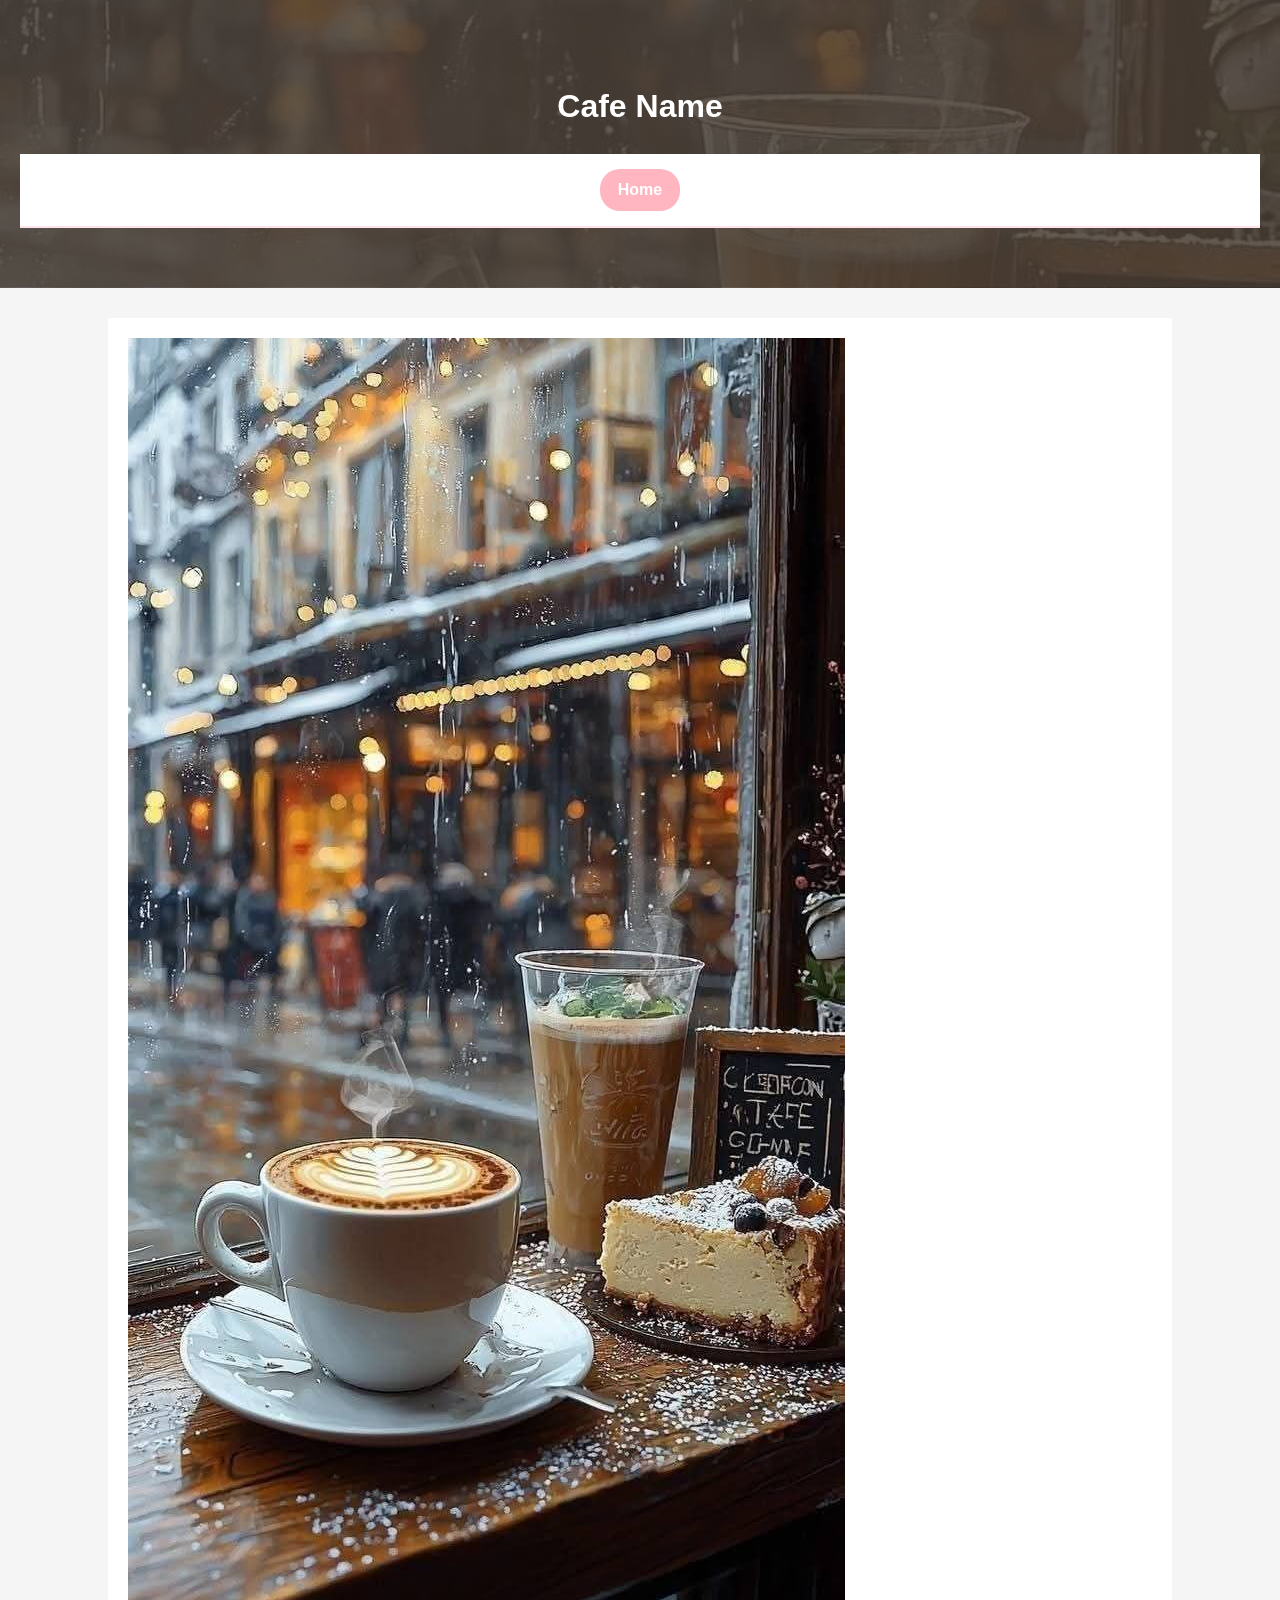
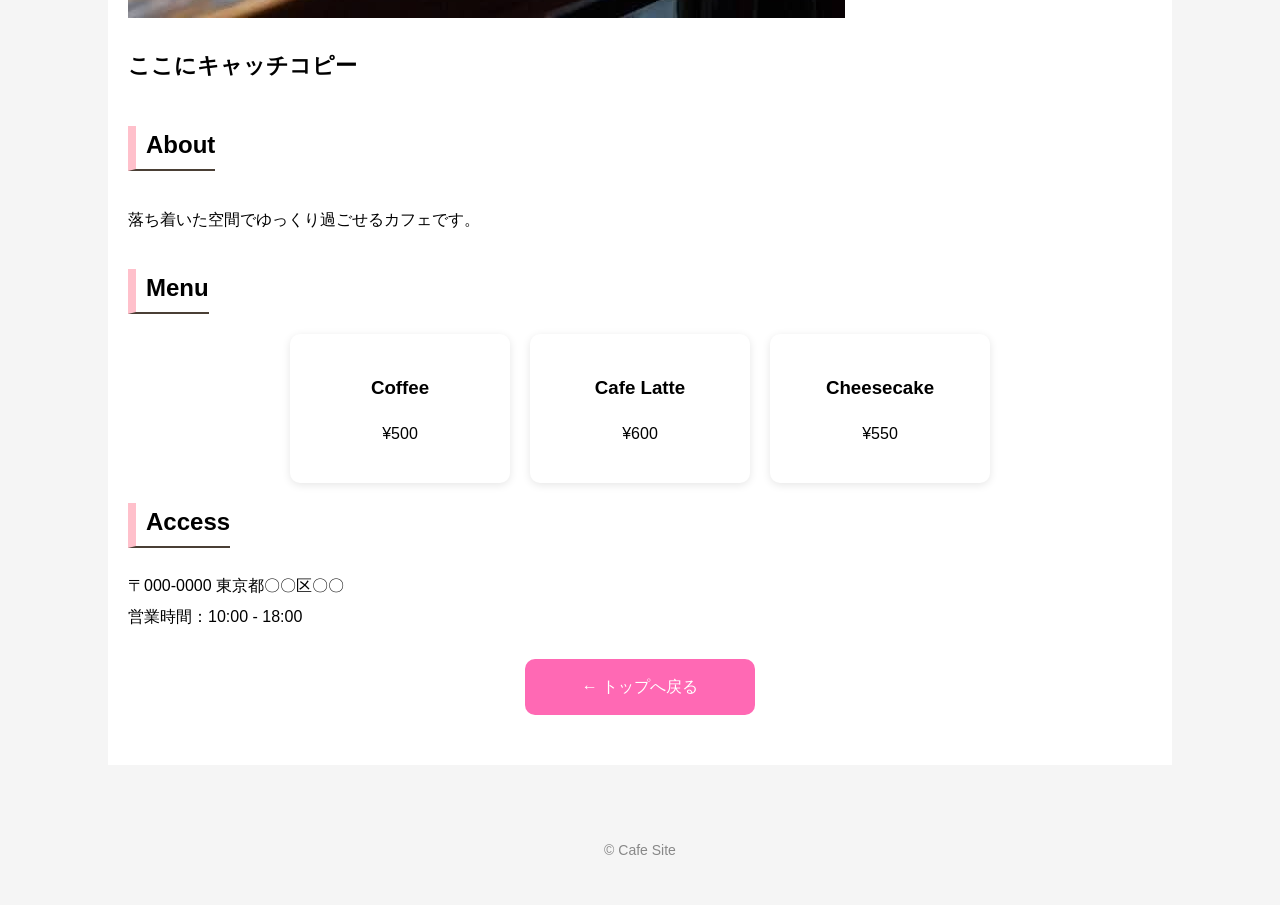
==== cafe.html @ 048ad30e "first commit" ====
<!DOCTYPE html>
<html lang="ja">
<head>
  <meta charset="UTF-8">
  <meta name="viewport" content="width=device-width, initial-scale=1.0">
  <title>Cafe Site</title>
  <link rel="stylesheet" href="css/style.css">
</head>

<body class="cafe">

<header>
  <h1>Cafe Name</h1>
  <nav>
    <a href="index.html">Home</a>
  </nav>
</header>

<main>

  <section id="hero">
    <img src="images/cafe.jpg" alt="カフェの写真">
    <p>ここにキャッチコピー</p>
  </section>

  <section id="about">
    <h2>About</h2>
    <p>落ち着いた空間でゆっくり過ごせるカフェです。</p>
  </section>

  <section id="menu">
  <h2>Menu</h2>

  <div class="menu-container">

    <div class="menu-card">
      <h3>Coffee</h3>
      <p>¥500</p>
    </div>

    <div class="menu-card">
      <h3>Cafe Latte</h3>
      <p>¥600</p>
    </div>

    <div class="menu-card">
      <h3>Cheesecake</h3>
      <p>¥550</p>
    </div>

  </div>
</section>

  <section id="access">
    <h2>Access</h2>
    <p>〒000-0000 東京都〇〇区〇〇</p>
    <p>営業時間：10:00 - 18:00</p>
  </section>

  <a href="index.html" class="back-btn">← トップへ戻る</a>

</main>

<footer>
  <p>© Cafe Site</p>
</footer>

</body>
</html>
---- css/style.css ----
/* 全体設定 */
html {
  scroll-behavior: smooth;
}

body {
  background-color: #f5f5f5;
  font-family: sans-serif;
  margin: 0;
}

header {
  background-color: pink;
  color: white;
  text-align: center;
  padding: 30px;
}

main {
  background-color: white;
  width: 80%;
  margin: 30px auto;
  padding: 20px;
}

h2 {
  border-left: 8px solid pink;
  padding-left: 10px;
}

footer {
  text-align: center;
  padding: 20px;
  color: gray;
}

/* プロフィール画像 */
.profile-img {
  width: 200px;
  height: 200px;
  border-radius: 50%;
  object-fit: cover;
}

/* ナビ */
nav {
  text-align: center;
}

nav a {
  display: inline-block;
  margin: 10px;
}

/* スキル */
ul {
  list-style: none;
  padding: 0;
  text-align: center;
}

li {
  display: inline-block;
  border: 1px solid #ccc;
  padding: 10px 20px;
  margin: 10px;
  border-radius: 10px;
}

/* ===== Works ===== */
#works {
  padding: 80px 20px;
  text-align: center;
}

.works-container {
  display: flex;
  justify-content: center;
  gap: 30px;
  flex-wrap: wrap;
}

.work-card {
  width: 300px;
  border: 1px solid #ccc;
  padding: 20px;
  border-radius: 10px;
  background: white;
}

.work-card img {
  width: 200px;
  height: 200px;
  border-radius: 50%;
  object-fit: cover;
}

/* ===== ナビを可愛く ===== */

nav {
  background: white;
  padding: 15px;
  border-bottom: 2px solid #ffe4ec;
}

nav a {
  display: inline-block;
  margin: 0 15px;
  padding: 8px 18px;
  background: #ffb6c1;
  color: white;
  text-decoration: none;
  border-radius: 20px;
  font-weight: bold;
  transition: 0.3s;
}

/* ホバー効果（超大事✨） */
nav a:hover {
  background: hotpink;
  transform: translateY(-2px);
}

.work-card a {
  text-decoration: none;
  color: black;
  display: block;
}

.work-card:hover {
  transform: translateY(-5px);
  transition: 0.3s;
}

.back-btn {
  display: block;
  width: 200px;
  margin: 30px auto;
  padding: 15px;
  background-color:hotpink;
  color: white;
  text-align: center;
  text-decoration: none;
  border-radius: 10px;
}

.work-card {
  transition: 0.3s;
}

.work-card:hover {
  transform: translateY(-8px);
  box-shadow: 0 10px 25px rgba(0,0,0,0.15);
}

.detail-img{
  width: 80%;
  max-width: 500px;
  border-radius: 10px;
  margin: 20px 0;
}

.skill-list li{
  display:inline-block;
  margin:10px;
  padding:10px 20px;
  border:1px solid #ccc;
  border-radius:20px;
}

footer{
  text-align:center;
  padding:30px;
  color:#888;
  font-size:14px;
}

header p{
  margin-top:10px;
  font-size:18px;
}

/* カフェ全体の余白と見た目を整える */
main {
  background: #fff;
}

/* セクションの見出しを整える */
h2 {
  border-bottom: 2px solid #4a3f35;
  padding-bottom: 5px;
  display: inline-block;
}

/* アクセスを少し見やすく */
#access p {
  margin: 5px 0;
}

#hero p {
  font-size: 1.4rem;
  font-weight: bold;
}

header nav {
  margin-top: 10px;
}

header nav a:hover {
  text-decoration: underline;
}

/* 横並びレイアウト */
.menu-container {
  display: flex;
  gap: 20px;
  justify-content: center;
  flex-wrap: wrap;
}

/* カード本体 */
.menu-card {
  background: white;
  width: 180px;
  padding: 20px;
  text-align: center;
  border-radius: 10px;
  box-shadow: 0 2px 8px rgba(0,0,0,0.1);
  transition: 0.2s;
}

/* ホバーでちょい浮く */
.menu-card:hover {
  transform: translateY(-5px);
}

.cafe header {
  background: linear-gradient(
    rgba(74, 63, 53, 0.85),
    rgba(74, 63, 53, 0.85)
  ),
  url("../images/cafe.jpg");
  background-size: cover;
  background-position: center;
  color: white;
  padding: 60px 20px;
}

body {
  margin: 0;
  font-family: Arial, sans-serif;
  line-height: 1.6;
}

.index h1 {
  font-size: 2rem;
  text-align: center;
  margin: 20px 0;
}

.index h2 {
  text-align: center;
  margin-bottom: 30px;
}

.index .card-container {
  display: flex;
  flex-wrap: wrap;
  gap: 20px;
  justify-content: center;
  max-width: 1000px;
  margin: 0 auto;
}

.portfolio main {
  max-width: 900px;
  margin: 0 auto;
  padding: 40px 20px;
}

.portfolio h1 {
  text-align: center;
  margin: 30px 0;
  font-size: 2rem;
}

.portfolio h2 {
  margin-top: 40px;
  border-left: 5px solid #4a3f35;
  padding-left: 10px;
}

.portfolio p,
.portfolio li {
  line-height: 1.8;
}

.portfolio .detail-img {
  width: 300px;
  max-width: 100%;
  display: block;
  margin: 20px auto;
  border-radius: 12px;
  box-shadow: 0 2px 10px rgba(0,0,0,0.15);
}

.portfolio header{
  background-color:mediumturquoise;
  color: white;
  text-align: center;
  padding: 30px;
}

.portfolio .back-btn {
  display: block;
  width: 200px;
  margin: 30px auto;
  padding: 15px;
  background-color:mediumturquoise;
  color: white;
  text-align: center;
  text-decoration: none;
  border-radius: 10px;
}

@media (max-width: 600px) {
  main {
    width: 95%;
  }

  .work-card {
    width: 100%;
  }
}
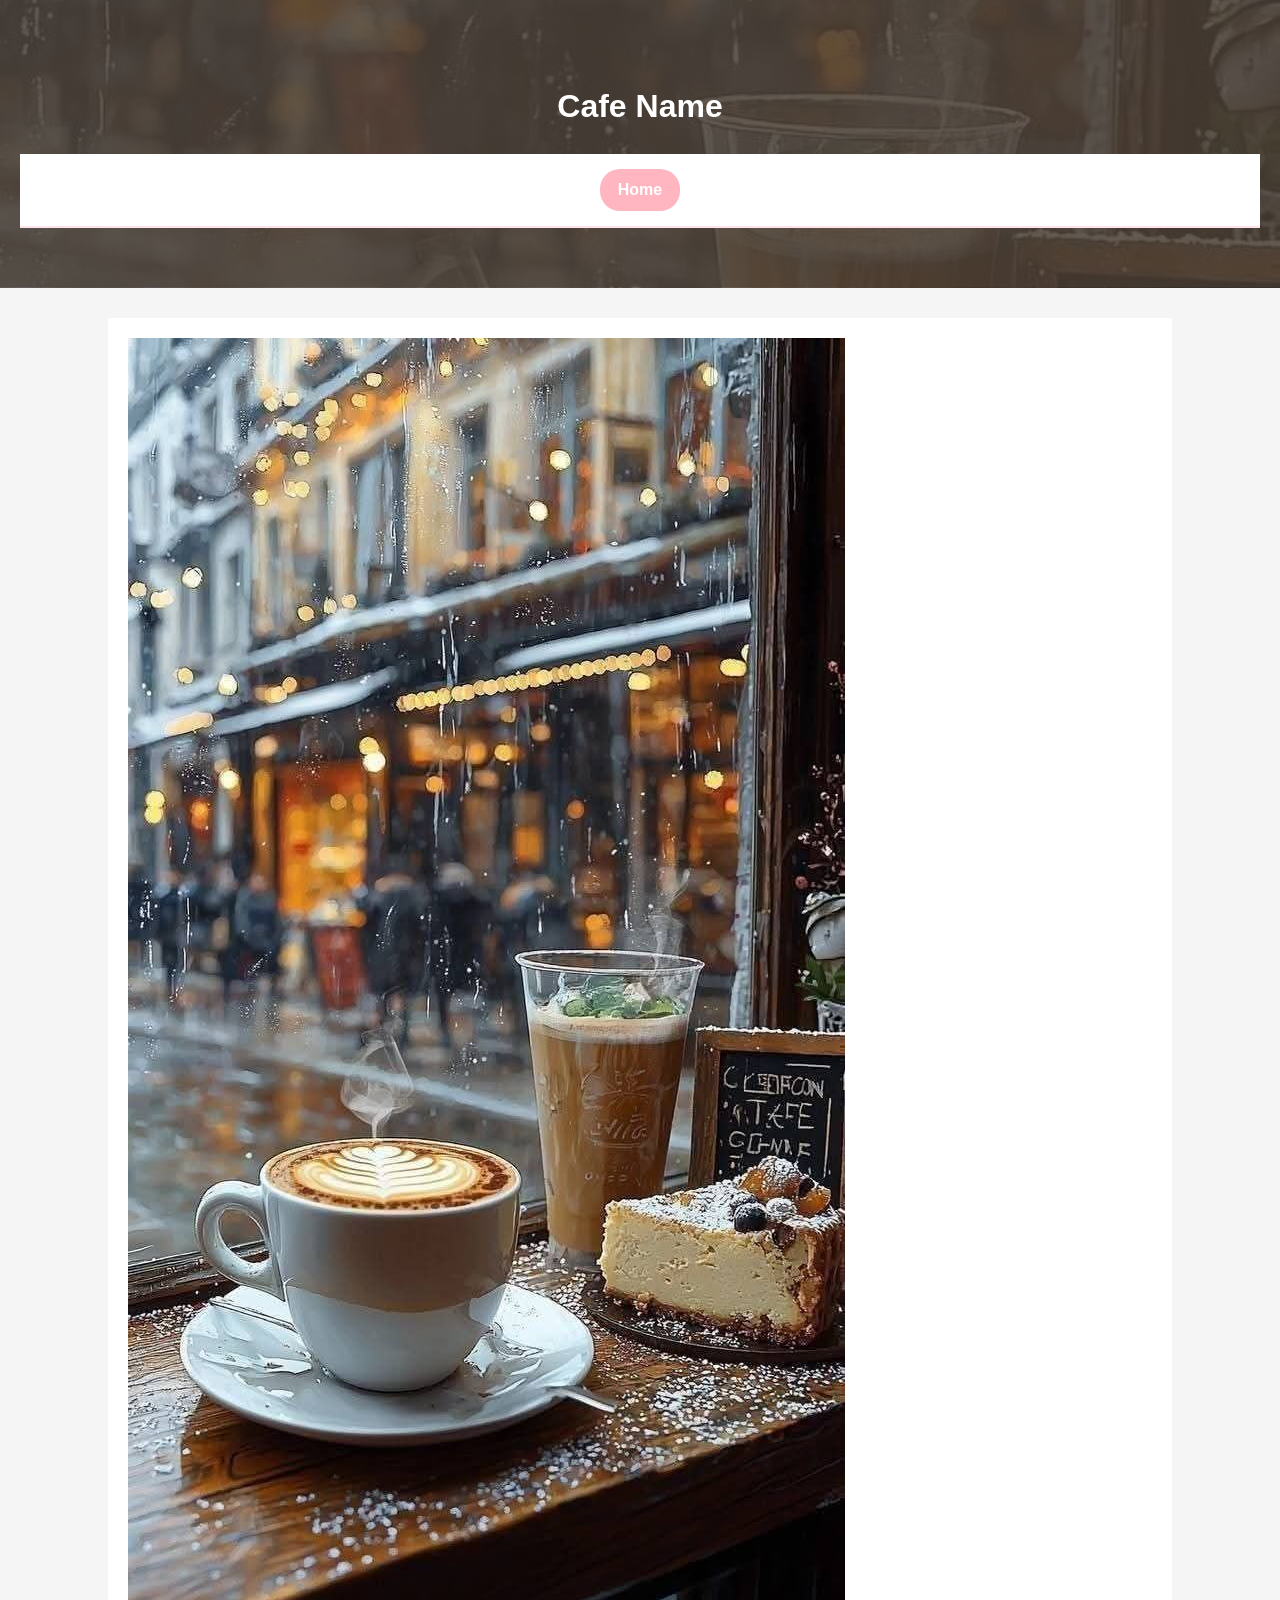
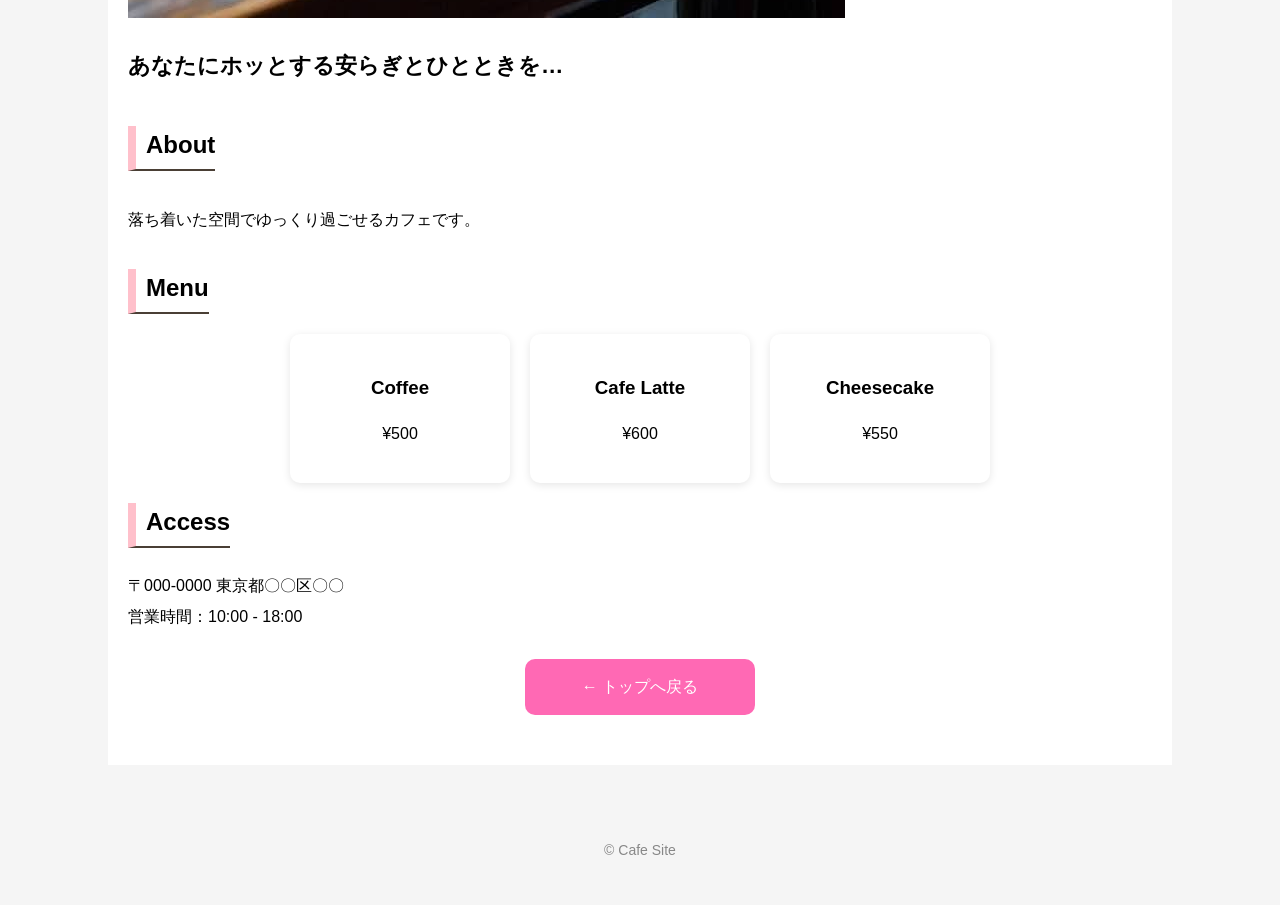
==== commit 609a2833: "first commit" ====
--- a/cafe.html
+++ b/cafe.html
@@ -20,7 +20,7 @@
 
   <section id="hero">
     <img src="images/cafe.jpg" alt="カフェの写真">
-    <p>ここにキャッチコピー</p>
+    <p>あなたにホッとする安らぎとひとときを…</p>
   </section>
 
   <section id="about">
--- a/css/style.css
+++ b/css/style.css
@@ -323,13 +323,31 @@
   border-radius: 10px;
 }
 
-@media (max-width: 600px) {
+@media (max-width: 480px) {
+  nav {
+    display: flex;
+    flex-direction: column;
+    align-items: center;
+    gap: 10px;
+  }
+}
+
+@media (max-width: 480px) {
   main {
     width: 95%;
+    padding: 15px;
   }
-
-  .work-card {
-    width: 100%;
+}
+
+@media (max-width: 480px) {
+  .cafe-img {
+    width: 80%;
+    max-width: 200px;
+    display: block;
+    margin: 0 auto;
   }
 }
 
+
+
+
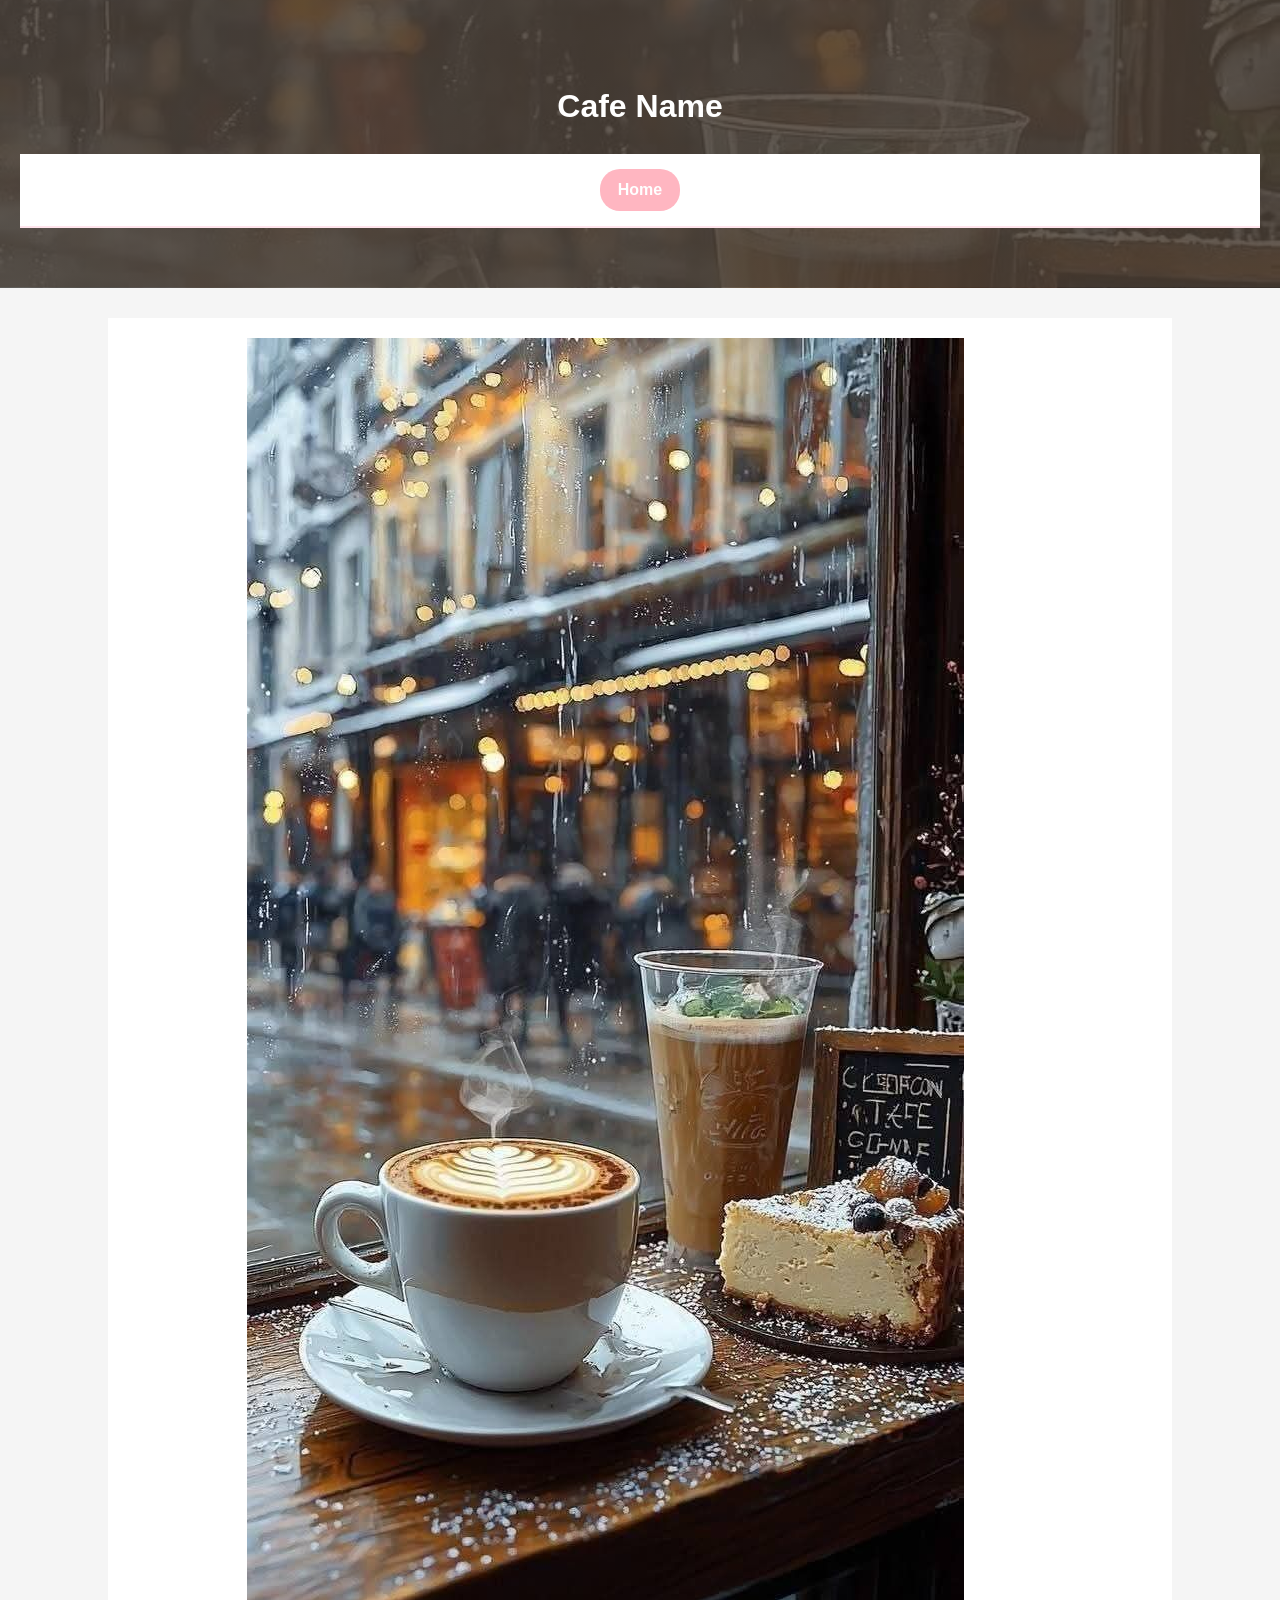
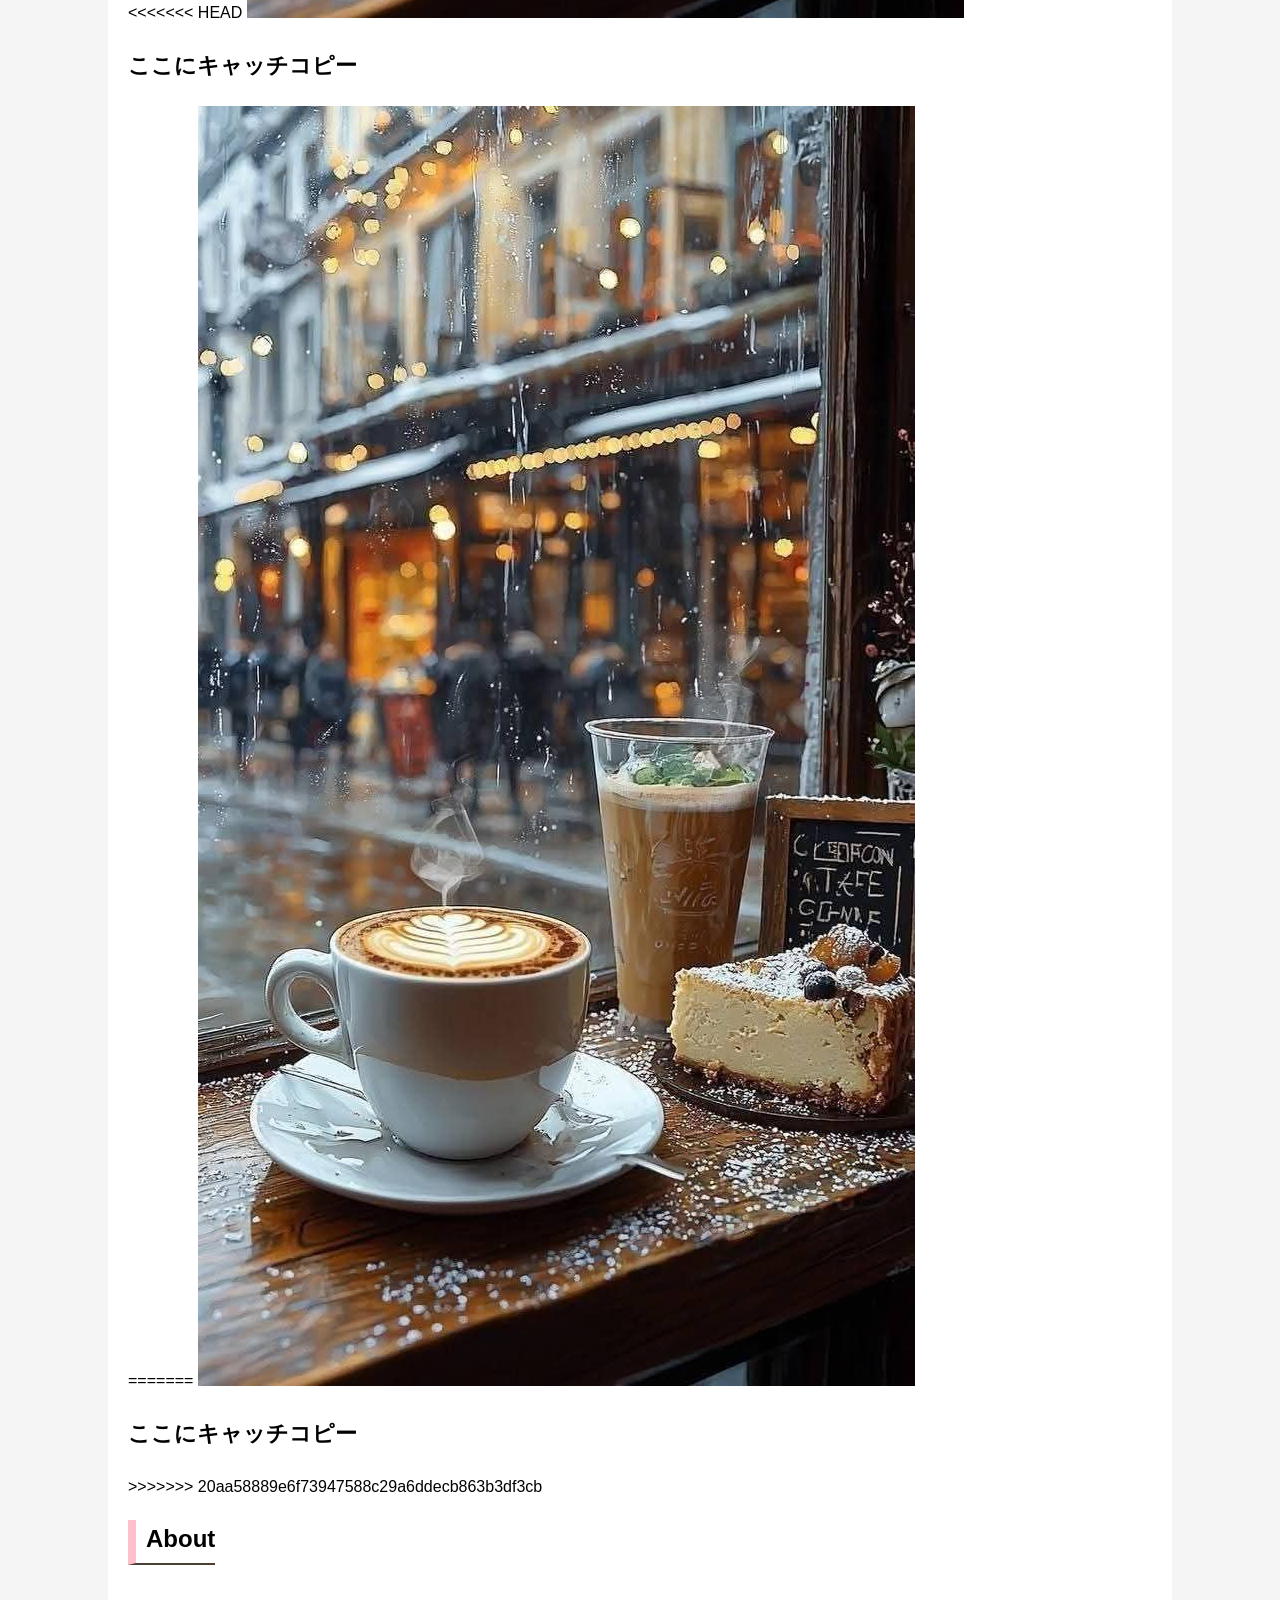
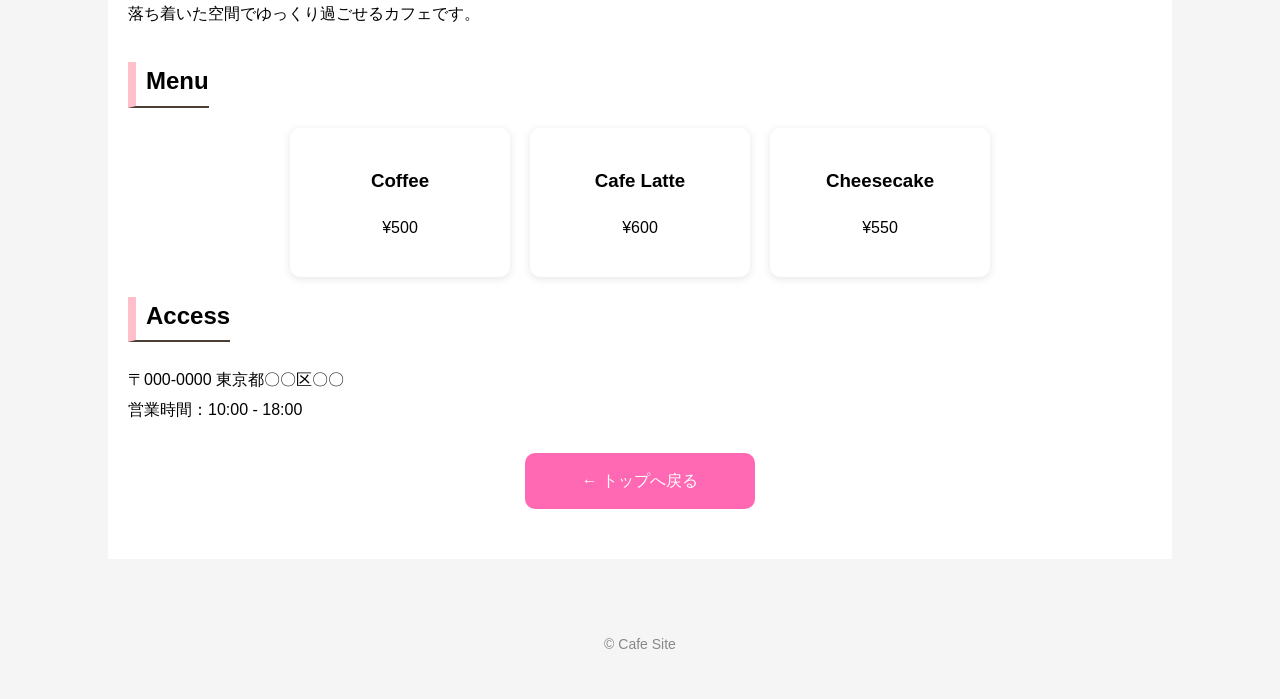
==== commit cfb7c8d0: "スマホ表示修正" ====
--- a/cafe.html
+++ b/cafe.html
@@ -19,8 +19,13 @@
 <main>
 
   <section id="hero">
+<<<<<<< HEAD
+    <img src="images/cafe.jpg" alt="カフェの写真" class="cafe-img">
+    <p>ここにキャッチコピー</p>
+=======
     <img src="images/cafe.jpg" alt="カフェの写真">
-    <p>あなたにホッとする安らぎとひとときを…</p>
+    <p>ここにキャッチコピー</p>
+>>>>>>> 20aa58889e6f73947588c29a6ddecb863b3df3cb
   </section>
 
   <section id="about">
--- a/css/style.css
+++ b/css/style.css
@@ -296,8 +296,14 @@
 }
 
 .portfolio .detail-img {
+<<<<<<< HEAD
+  width: 300%;
+  max-width: 100px;
+  height: auto;
+=======
   width: 300px;
   max-width: 100%;
+>>>>>>> 20aa58889e6f73947588c29a6ddecb863b3df3cb
   display: block;
   margin: 20px auto;
   border-radius: 12px;
@@ -323,6 +329,7 @@
   border-radius: 10px;
 }
 
+<<<<<<< HEAD
 @media (max-width: 480px) {
   nav {
     display: flex;
@@ -341,13 +348,20 @@
 
 @media (max-width: 480px) {
   .cafe-img {
-    width: 80%;
-    max-width: 200px;
-    display: block;
-    margin: 0 auto;
+  width: 100%;
+  max-width: 500px;
+  height: auto;
+  display: block;
+  margin: 0 auto;
+  border-radius: 10px;
+}
   }
-}
-
-
-
-
+
+
+
+
+=======
+
+  
+>>>>>>> 20aa58889e6f73947588c29a6ddecb863b3df3cb
+
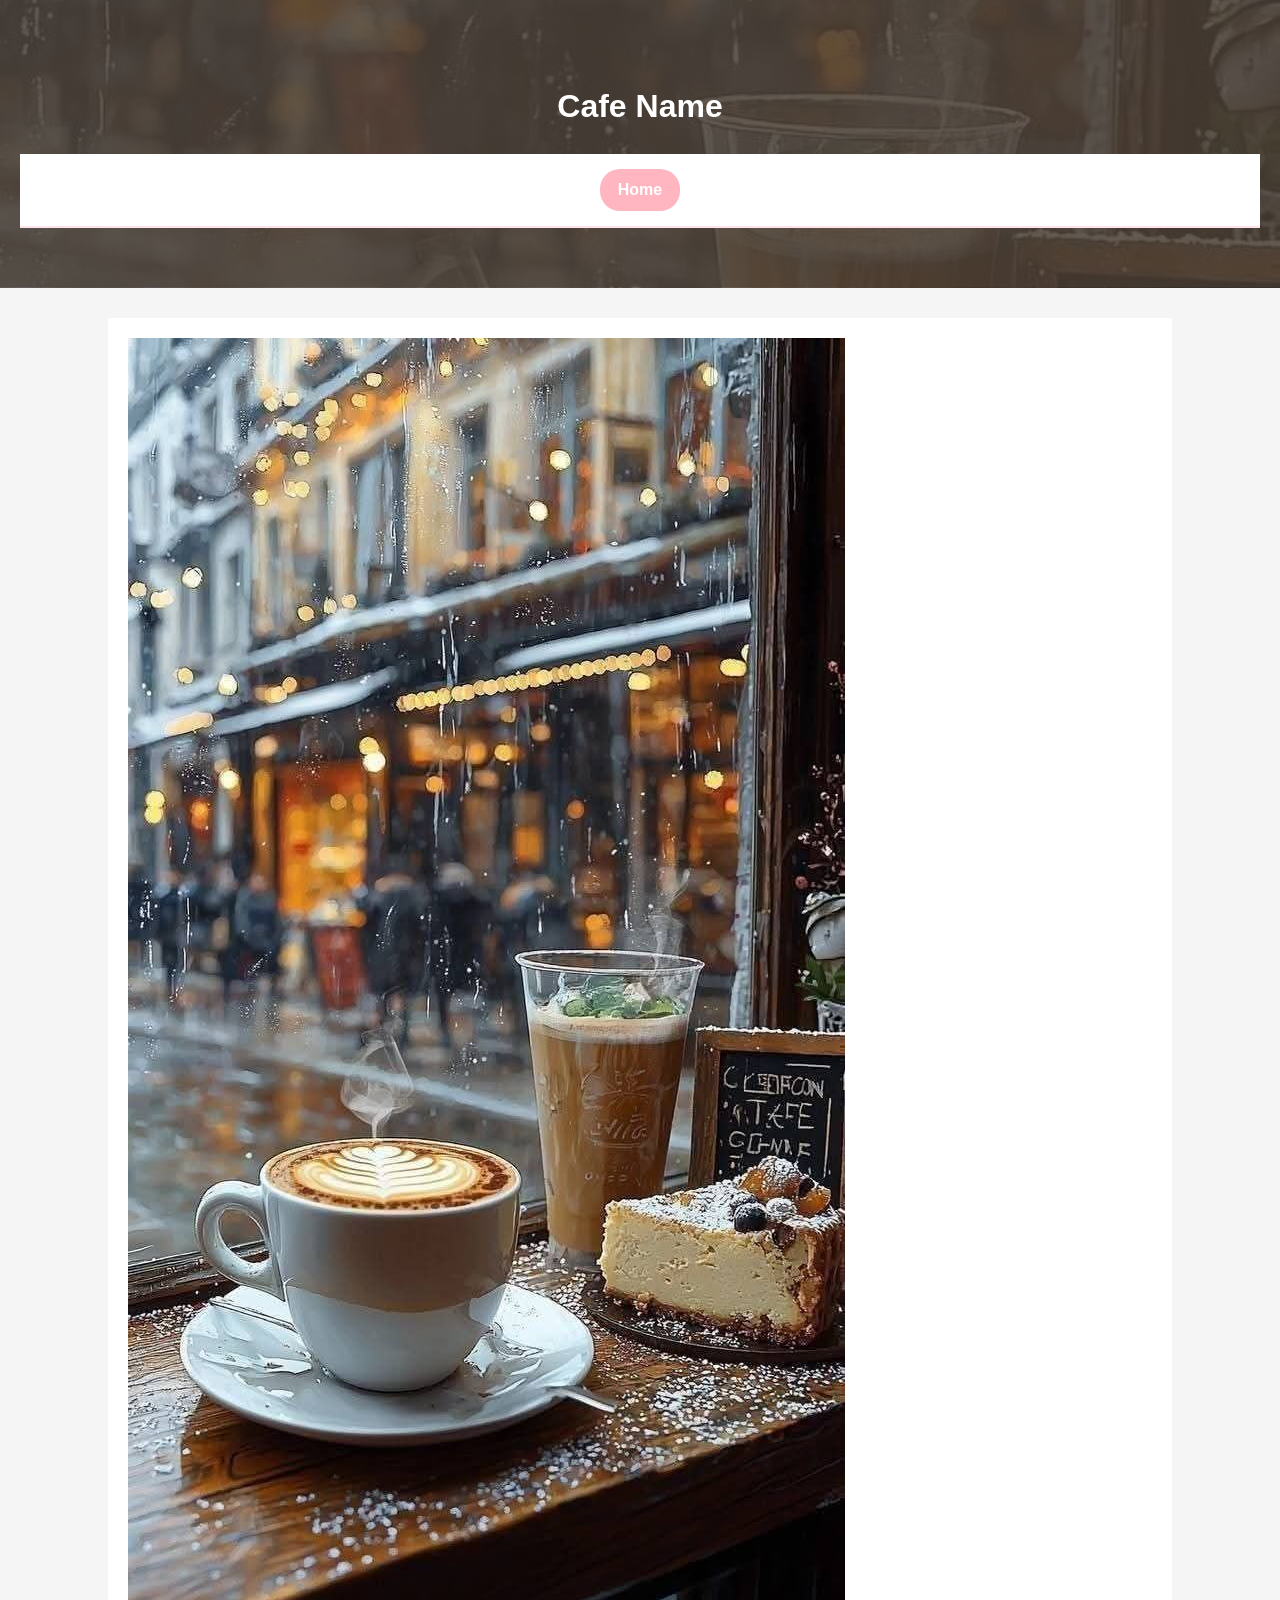
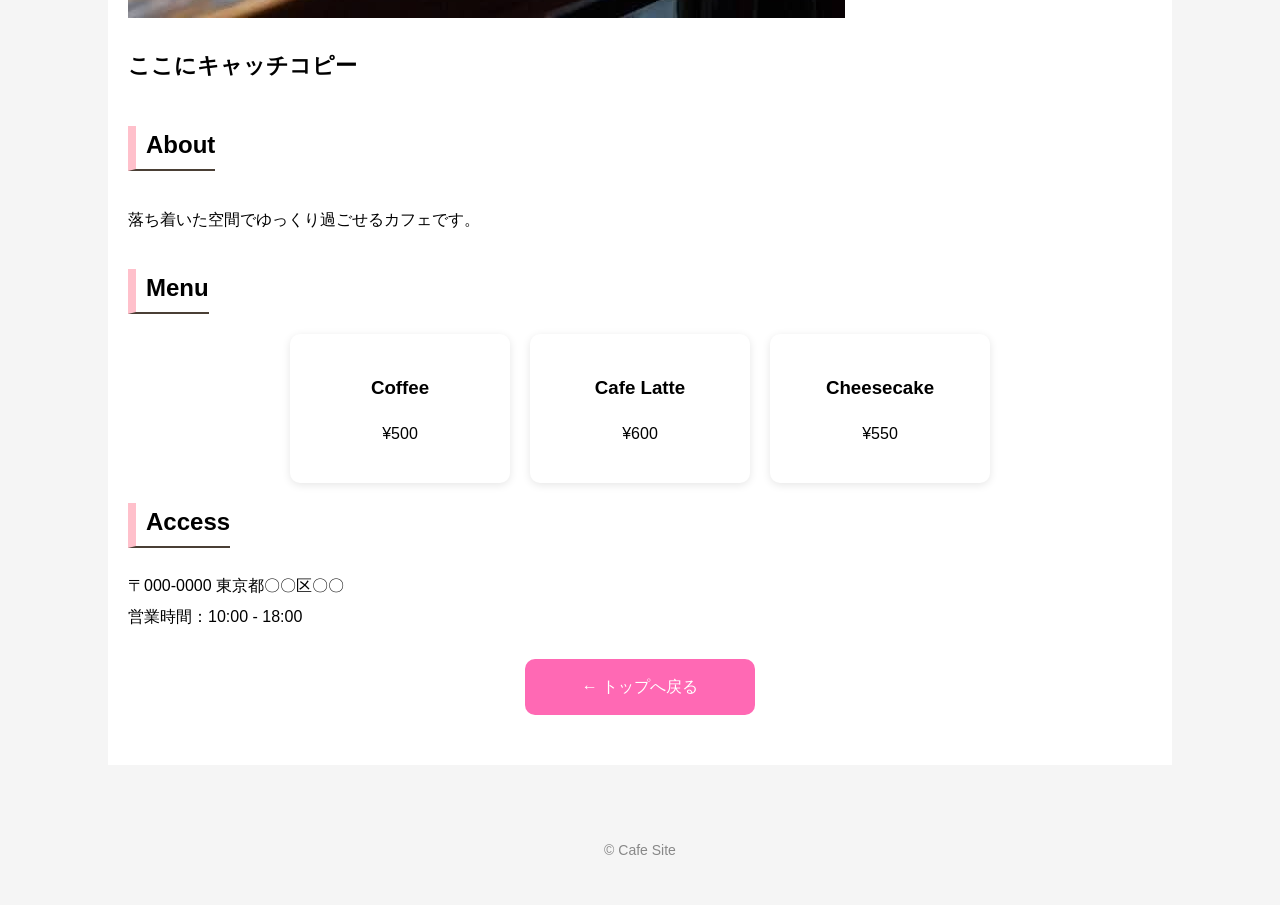
==== commit f0963c0b: "スマホ表示修正" ====
--- a/cafe.html
+++ b/cafe.html
@@ -19,13 +19,10 @@
 <main>
 
   <section id="hero">
-<<<<<<< HEAD
+
     <img src="images/cafe.jpg" alt="カフェの写真" class="cafe-img">
     <p>ここにキャッチコピー</p>
-=======
-    <img src="images/cafe.jpg" alt="カフェの写真">
-    <p>ここにキャッチコピー</p>
->>>>>>> 20aa58889e6f73947588c29a6ddecb863b3df3cb
+
   </section>
 
   <section id="about">
--- a/css/style.css
+++ b/css/style.css
@@ -296,14 +296,10 @@
 }
 
 .portfolio .detail-img {
-<<<<<<< HEAD
+
   width: 300%;
   max-width: 100px;
   height: auto;
-=======
-  width: 300px;
-  max-width: 100%;
->>>>>>> 20aa58889e6f73947588c29a6ddecb863b3df3cb
   display: block;
   margin: 20px auto;
   border-radius: 12px;
@@ -360,8 +356,5 @@
 
 
 
-=======
-
-  
->>>>>>> 20aa58889e6f73947588c29a6ddecb863b3df3cb
-
+
+
